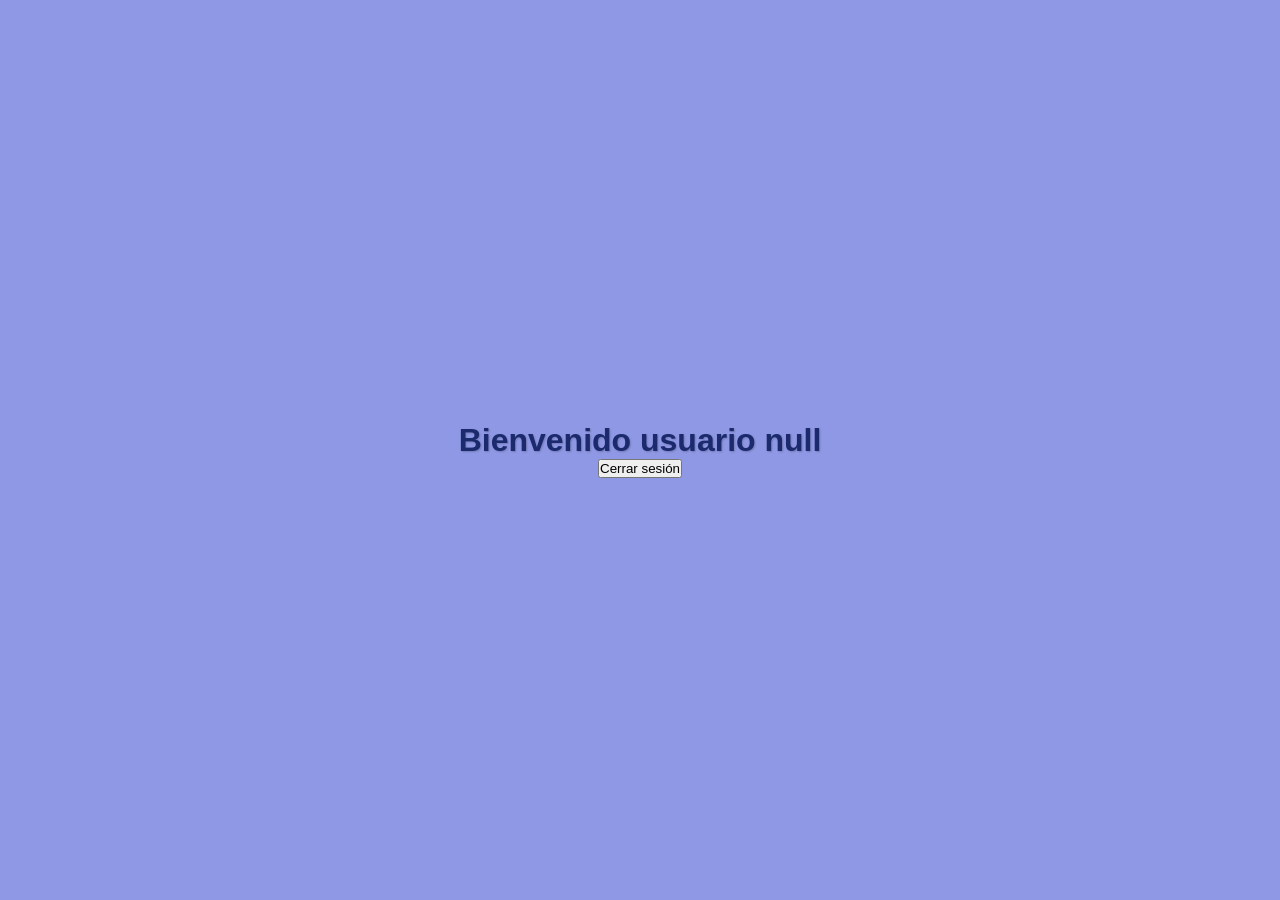
==== pages/principal.html @ 1781a17b "correción de nombres en el login" ====
<!DOCTYPE html>
<html lang="es">
<head>
    <meta charset="UTF-8">
    <meta name="viewport" content="width=device-width, initial-scale=1.0">
    <title>Página principal</title>
    <link rel="stylesheet" href="../css/style.css">
</head>
<body>
    <h1 id="bienvenida"> Bienvenido al sistema</h1>

    <button id="cerrarSesion">Cerrar sesión</button>
</body>
<script src="../JS/script_principal.js"></script>
</html>
---- css/style.css ----
*{
    margin:0;
    padding: 0;
    box-sizing: border-box;
}

body{
    font-family: Arial;
    background: #8f98e4;

    display:flex;
    justify-content: center;
    align-items: center;
    height: 100vh;
    flex-direction: column;
}

#formularioInicio{
    background-color: #ffffff;
    width: 350px;
    padding: 30px;

    border-radius: 30px;
    box-shadow: 0 8px 25px rgba(0, 0, 0, 0.5);
    display: flex;
    flex-direction: column;
}

h1 {
    color: #1a2a6c;
    text-shadow: 1px 1px 2px rgba(0,0,0,0.2);
}

label{
    margin-bottom: 10px;
    margin-top: 10px;
    color: rgb(38, 38, 185);
}
#logoCamaras {
    width: 100px;
    height: auto;
    margin: 0 auto 20px;
    display: block;
}
#mensaje {
    min-height: 40px;
    margin-bottom: 15px;
    width: 100%;
    display: flex;
    justify-content: center;
    align-items: center;
    border-radius: 15px;
    font-size: 14px;
    transition: all 0.3s ease;
}
.entradaTexto{
    padding: 14px;
    margin-bottom: 20px;
    border: none;
    border-bottom: 2px solid rgb(96, 8, 238);
    outline: none;
}
.entradaTexto{
    transition: 0.3s;
}
.entradaTexto:focus{
    border-color: green;
    transform: scale(1.1);
}
#btnIngresar{
    padding:14px;
    border: none;
    background: #8f98e4;
    color: white;
    cursor: pointer;

    transition: 0.3s;
}
#btnIngresar:hover{
    background: #0c21e2;
}
#divMensaje {
    text-align: center;
    margin-bottom: 10px;
    font-weight: bold;
    color: #d9534f;
}
.error-estilo {
    background-color: #f8d7da;
    color: #721c24;
    border: 1px solid #f5c6cb;
    padding: 10px;
}
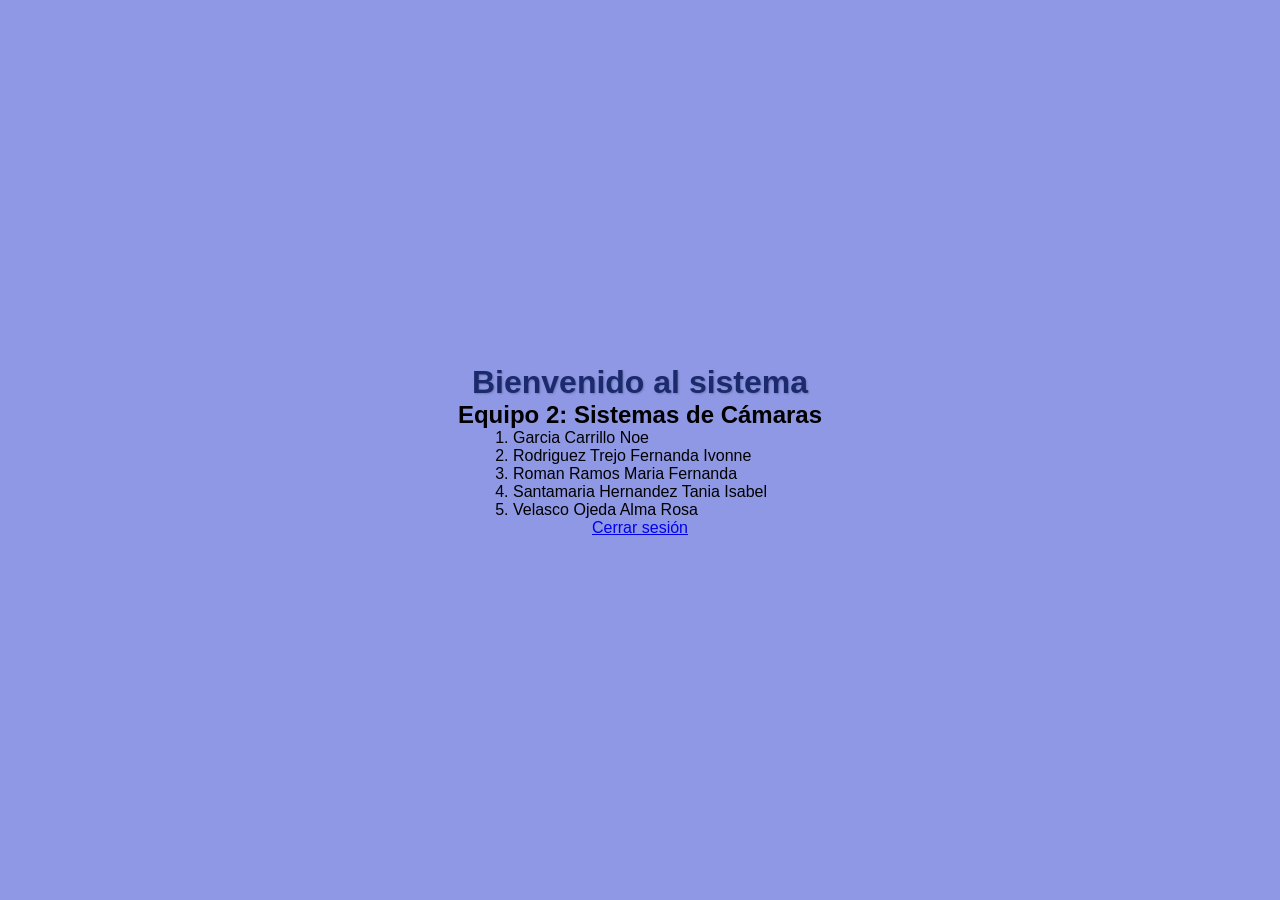
==== commit 2569a442: "Estilo simple boton cerrar sesion" ====
--- a/pages/principal.html
+++ b/pages/principal.html
@@ -7,9 +7,15 @@
     <link rel="stylesheet" href="../css/style.css">
 </head>
 <body>
-    <h1 id="bienvenida"> Bienvenido al sistema</h1>
-
-    <button id="cerrarSesion">Cerrar sesión</button>
+    <h1>Bienvenido al sistema</h1>
+    <h2>Equipo 2: Sistemas de Cámaras</h2>
+    <ol>
+        <li>Garcia Carrillo Noe</li>
+        <li>Rodriguez Trejo Fernanda Ivonne</li>
+        <li>Roman Ramos Maria Fernanda</li>
+        <li>Santamaria Hernandez Tania Isabel</li>
+        <li>Velasco Ojeda Alma Rosa</li>
+    </ol>
+    <a href="../index.html">Cerrar sesión</a>
 </body>
-<script src="../JS/script_principal.js"></script>
 </html>
--- a/css/style.css
+++ b/css/style.css
@@ -77,7 +77,7 @@
     transition: 0.3s;
 }
 #btnIngresar:hover{
-    background: #0c21e2;
+    background: #e20c33;
 }
 #divMensaje {
     text-align: center;
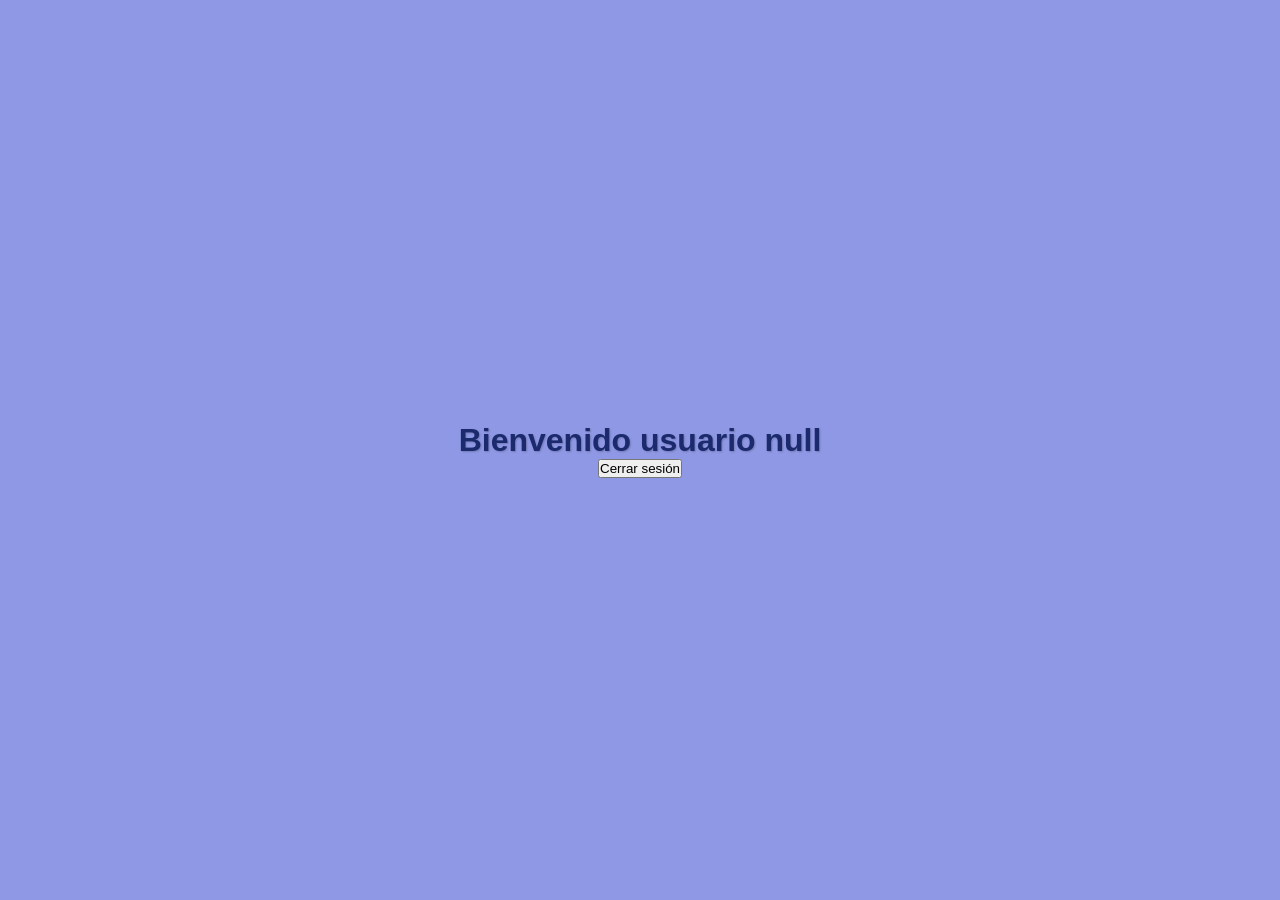
==== commit a51c5779: "correción de credenciales en README y corrección de listado de nombres en index" ====
--- a/pages/principal.html
+++ b/pages/principal.html
@@ -7,15 +7,9 @@
     <link rel="stylesheet" href="../css/style.css">
 </head>
 <body>
-    <h1>Bienvenido al sistema</h1>
-    <h2>Equipo 2: Sistemas de Cámaras</h2>
-    <ol>
-        <li>Garcia Carrillo Noe</li>
-        <li>Rodriguez Trejo Fernanda Ivonne</li>
-        <li>Roman Ramos Maria Fernanda</li>
-        <li>Santamaria Hernandez Tania Isabel</li>
-        <li>Velasco Ojeda Alma Rosa</li>
-    </ol>
-    <a href="../index.html">Cerrar sesión</a>
+    <h1 id="bienvenida"> Bienvenido al sistema </h1>
+
+    <button id="cerrarSesion">Cerrar sesión</button>
 </body>
+<script src="../JS/script_principal.js"></script>
 </html>
--- a/css/style.css
+++ b/css/style.css
@@ -77,7 +77,7 @@
     transition: 0.3s;
 }
 #btnIngresar:hover{
-    background: #e20c33;
+    background: #0c21e2;
 }
 #divMensaje {
     text-align: center;
@@ -90,4 +90,24 @@
     color: #721c24;
     border: 1px solid #f5c6cb;
     padding: 10px;
+}
+
+#contenedorInputs {
+    display: flex;
+    flex-direction: column;
+}
+
+#btnIngresar, #btnRegistrar {
+    padding: 14px;
+    border: none;
+    background: #8f98e4;
+    color: white;
+    cursor: pointer;
+    transition: 0.3s;
+    border-radius: 10px; /* Opcional: le da un borde redondeado más moderno */
+    font-size: 16px;
+}
+
+#btnIngresar:hover, #btnRegistrar:hover {
+    background: #0c21e2;
 }
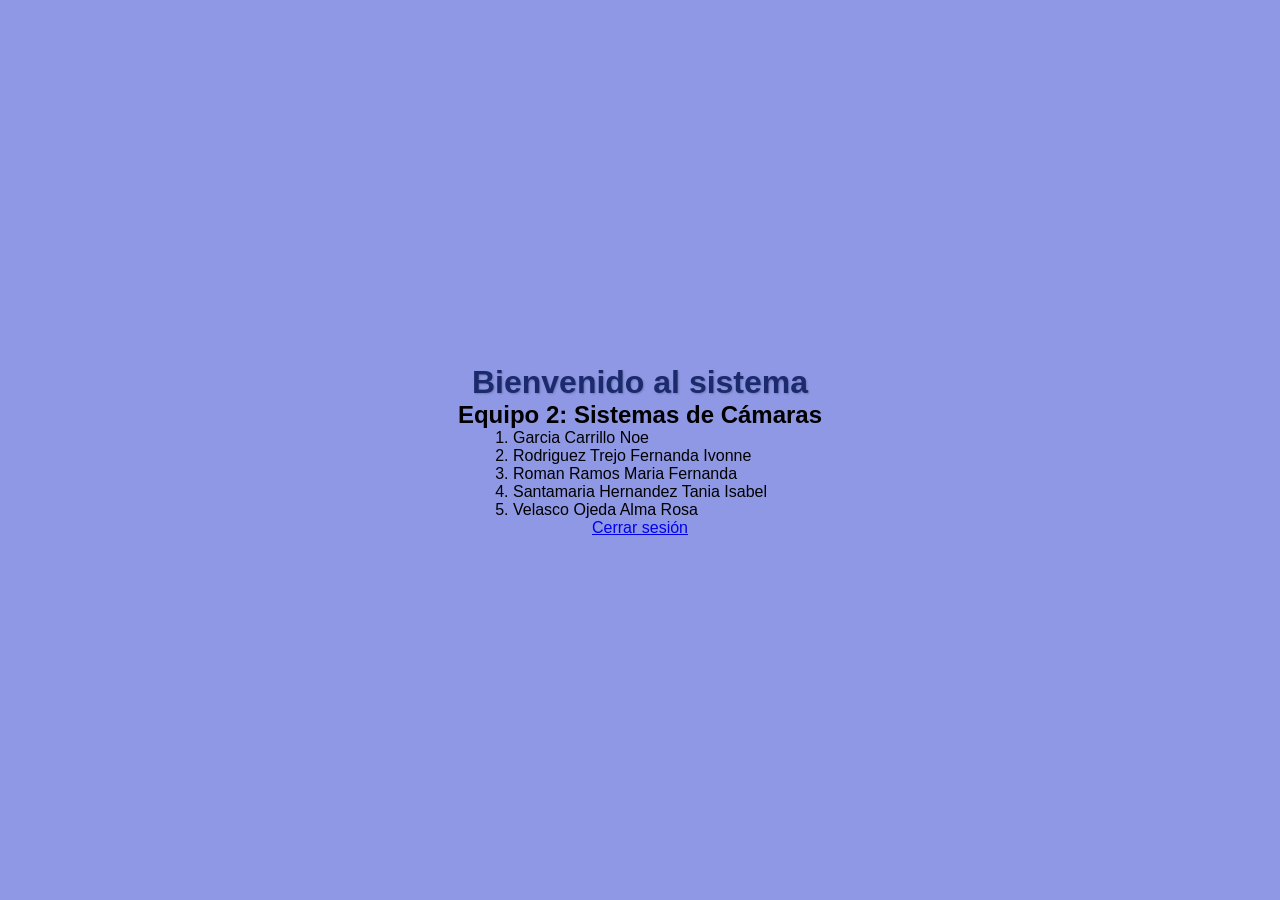
==== commit 18ada04f: "Merge 2569a44292fa9b836fa58746c8afa0c0aec76425 into bd616fa87266d96a1aeb0fa1cc32e71e1e875ba5" ====
--- a/pages/principal.html
+++ b/pages/principal.html
@@ -7,9 +7,15 @@
     <link rel="stylesheet" href="../css/style.css">
 </head>
 <body>
-    <h1 id="bienvenida"> Bienvenido al sistema </h1>
-
-    <button id="cerrarSesion">Cerrar sesión</button>
+    <h1>Bienvenido al sistema</h1>
+    <h2>Equipo 2: Sistemas de Cámaras</h2>
+    <ol>
+        <li>Garcia Carrillo Noe</li>
+        <li>Rodriguez Trejo Fernanda Ivonne</li>
+        <li>Roman Ramos Maria Fernanda</li>
+        <li>Santamaria Hernandez Tania Isabel</li>
+        <li>Velasco Ojeda Alma Rosa</li>
+    </ol>
+    <a href="../index.html">Cerrar sesión</a>
 </body>
-<script src="../JS/script_principal.js"></script>
 </html>
--- a/css/style.css
+++ b/css/style.css
@@ -77,7 +77,7 @@
     transition: 0.3s;
 }
 #btnIngresar:hover{
-    background: #0c21e2;
+    background: #e20c33;
 }
 #divMensaje {
     text-align: center;
@@ -90,24 +90,4 @@
     color: #721c24;
     border: 1px solid #f5c6cb;
     padding: 10px;
-}
-
-#contenedorInputs {
-    display: flex;
-    flex-direction: column;
-}
-
-#btnIngresar, #btnRegistrar {
-    padding: 14px;
-    border: none;
-    background: #8f98e4;
-    color: white;
-    cursor: pointer;
-    transition: 0.3s;
-    border-radius: 10px; /* Opcional: le da un borde redondeado más moderno */
-    font-size: 16px;
-}
-
-#btnIngresar:hover, #btnRegistrar:hover {
-    background: #0c21e2;
 }
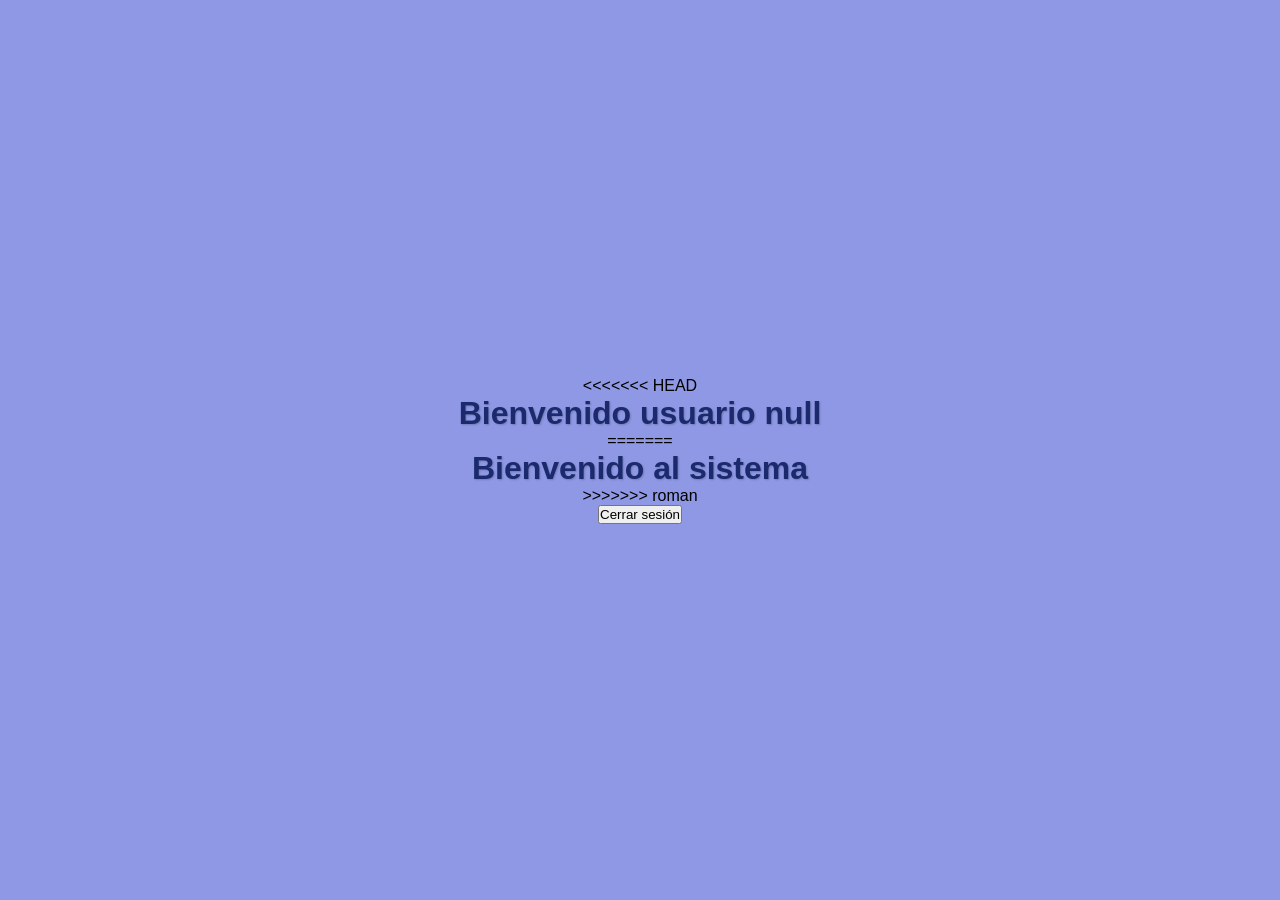
==== commit 3d8512ee: "merge roman" ====
--- a/pages/principal.html
+++ b/pages/principal.html
@@ -7,15 +7,13 @@
     <link rel="stylesheet" href="../css/style.css">
 </head>
 <body>
-    <h1>Bienvenido al sistema</h1>
-    <h2>Equipo 2: Sistemas de Cámaras</h2>
-    <ol>
-        <li>Garcia Carrillo Noe</li>
-        <li>Rodriguez Trejo Fernanda Ivonne</li>
-        <li>Roman Ramos Maria Fernanda</li>
-        <li>Santamaria Hernandez Tania Isabel</li>
-        <li>Velasco Ojeda Alma Rosa</li>
-    </ol>
-    <a href="../index.html">Cerrar sesión</a>
+<<<<<<< HEAD
+    <h1 id="bienvenida"> Bienvenido al sistema</h1>
+=======
+    <h1 id="bienvenida"> Bienvenido al sistema </h1>
+>>>>>>> roman
+
+    <button id="cerrarSesion">Cerrar sesión</button>
 </body>
+<script src="../JS/script_principal.js"></script>
 </html>
--- a/css/style.css
+++ b/css/style.css
@@ -77,7 +77,7 @@
     transition: 0.3s;
 }
 #btnIngresar:hover{
-    background: #e20c33;
+    background: #0c21e2;
 }
 #divMensaje {
     text-align: center;
@@ -90,4 +90,24 @@
     color: #721c24;
     border: 1px solid #f5c6cb;
     padding: 10px;
+}
+
+#contenedorInputs {
+    display: flex;
+    flex-direction: column;
+}
+
+#btnIngresar, #btnRegistrar {
+    padding: 14px;
+    border: none;
+    background: #8f98e4;
+    color: white;
+    cursor: pointer;
+    transition: 0.3s;
+    border-radius: 10px; /* Opcional: le da un borde redondeado más moderno */
+    font-size: 16px;
+}
+
+#btnIngresar:hover, #btnRegistrar:hover {
+    background: #0c21e2;
 }
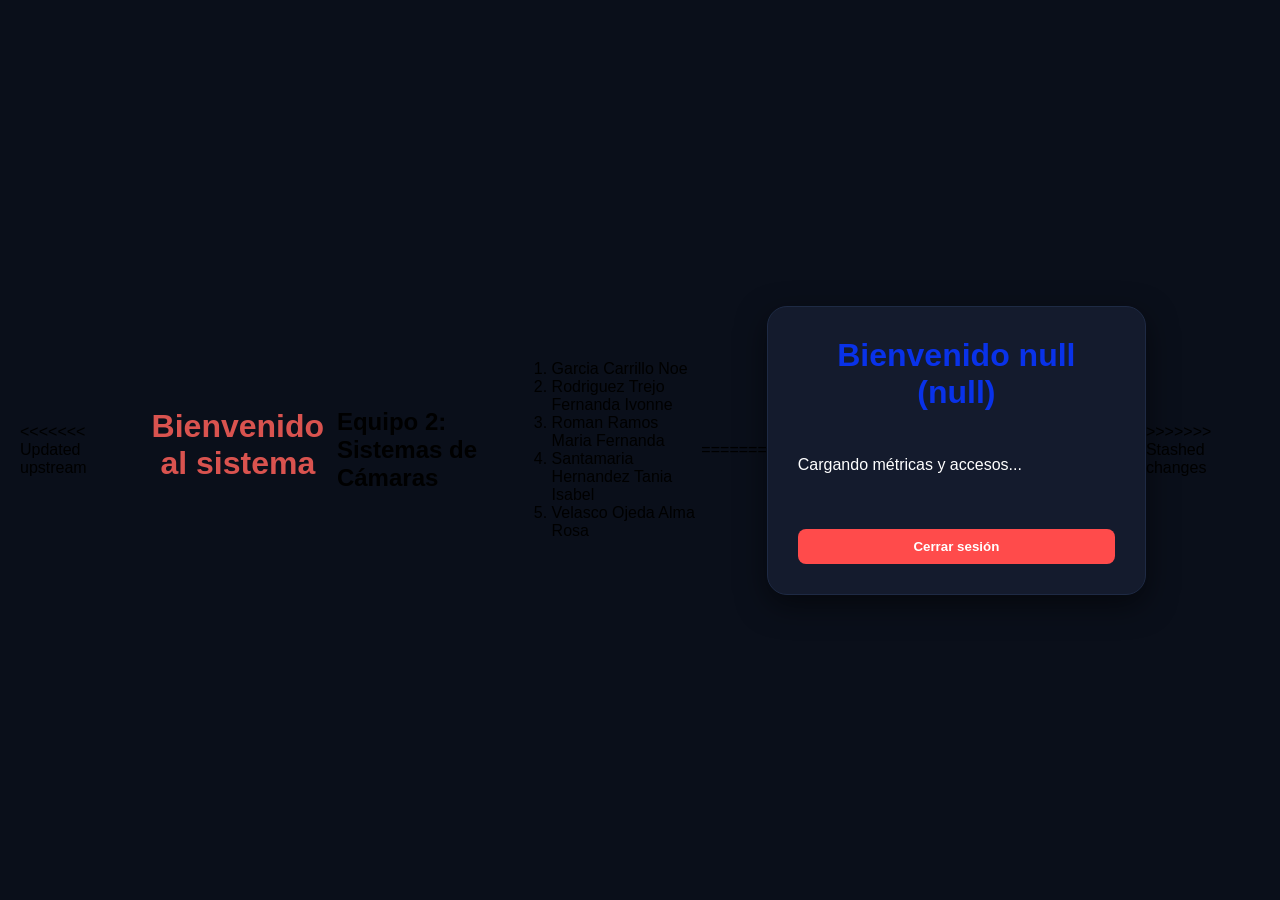
==== commit 80310438: "prueba cambio de estilos" ====
--- a/pages/principal.html
+++ b/pages/principal.html
@@ -7,13 +7,27 @@
     <link rel="stylesheet" href="../css/style.css">
 </head>
 <body>
-<<<<<<< HEAD
-    <h1 id="bienvenida"> Bienvenido al sistema</h1>
+<<<<<<< Updated upstream
+    <h1>Bienvenido al sistema</h1>
+    <h2>Equipo 2: Sistemas de Cámaras</h2>
+    <ol>
+        <li>Garcia Carrillo Noe</li>
+        <li>Rodriguez Trejo Fernanda Ivonne</li>
+        <li>Roman Ramos Maria Fernanda</li>
+        <li>Santamaria Hernandez Tania Isabel</li>
+        <li>Velasco Ojeda Alma Rosa</li>
+    </ol>
 =======
-    <h1 id="bienvenida"> Bienvenido al sistema </h1>
->>>>>>> roman
+    <div id="formularioInicio" style="width: 600px;"> <h1 id="bienvenida" style="color: #0932e9;">Bienvenido al sistema PUMAVISION</h1>
+        
+        <div id="contenidoPanel" style="color: white; margin: 20px 0;">
+            <p>Cargando métricas y accesos...</p>
+        </div>
 
-    <button id="cerrarSesion">Cerrar sesión</button>
+        <button id="cerrarSesion" id="btnIngresar" style="background: #ff4b4b; margin-top: 20px; padding: 10px; width: 100%; border: none; border-radius: 8px; color: white; font-weight: bold; cursor: pointer;">Cerrar sesión</button>
+    </div>
+
+    <script src="../JS/script_principal.js"></script>
+>>>>>>> Stashed changes
 </body>
-<script src="../JS/script_principal.js"></script>
 </html>
--- a/css/style.css
+++ b/css/style.css
@@ -1,87 +1,37 @@
-*{
-    margin:0;
+* {
+    margin: 0;
     padding: 0;
     box-sizing: border-box;
 }
 
-body{
-    font-family: Arial;
-    background: #8f98e4;
-
-    display:flex;
+body {
+    font-family: Arial, sans-serif;
+    background: #0a0f1a; 
+    display: flex;
     justify-content: center;
     align-items: center;
-    height: 100vh;
-    flex-direction: column;
+    min-height: 100vh;
+    padding: 20px;
 }
 
-#formularioInicio{
-    background-color: #ffffff;
-    width: 350px;
+#formularioInicio {
+    background-color: #141b2d;
+    width: 100%;
+    max-width: 380px;
     padding: 30px;
-
-    border-radius: 30px;
-    box-shadow: 0 8px 25px rgba(0, 0, 0, 0.5);
+    border-radius: 20px;
+    border: 1px solid #1e2a44;
+    box-shadow: 0 10px 30px rgba(0, 0, 0, 0.5);
     display: flex;
     flex-direction: column;
+    gap: 15px; /* Espacio uniforme entre elementos */
 }
 
 h1 {
-    color: #1a2a6c;
-    text-shadow: 1px 1px 2px rgba(0,0,0,0.2);
-}
-
-label{
-    margin-bottom: 10px;
-    margin-top: 10px;
-    color: rgb(38, 38, 185);
-}
-#logoCamaras {
-    width: 100px;
-    height: auto;
-    margin: 0 auto 20px;
-    display: block;
-}
-#mensaje {
-    min-height: 40px;
-    margin-bottom: 15px;
-    width: 100%;
-    display: flex;
-    justify-content: center;
-    align-items: center;
-    border-radius: 15px;
-    font-size: 14px;
-    transition: all 0.3s ease;
-}
-.entradaTexto{
-    padding: 14px;
-    margin-bottom: 20px;
-    border: none;
-    border-bottom: 2px solid rgb(96, 8, 238);
-    outline: none;
-}
-.entradaTexto{
-    transition: 0.3s;
-}
-.entradaTexto:focus{
-    border-color: green;
-    transform: scale(1.1);
-}
-#btnIngresar{
-    padding:14px;
-    border: none;
-    background: #8f98e4;
-    color: white;
-    cursor: pointer;
-
-    transition: 0.3s;
-}
-#btnIngresar:hover{
-    background: #0c21e2;
-}
-#divMensaje {
+    color: #3b82f6;
     text-align: center;
     margin-bottom: 10px;
+<<<<<<< Updated upstream
     font-weight: bold;
     color: #d9534f;
 }
@@ -90,24 +40,61 @@
     color: #721c24;
     border: 1px solid #f5c6cb;
     padding: 10px;
+=======
 }
 
-#contenedorInputs {
-    display: flex;
-    flex-direction: column;
+label {
+    color: #94a3b8;
+    font-size: 14px;
+    font-weight: bold;
+}
+
+#logoCamaras {
+    width: 90px;
+    height: auto;
+    margin: 0 auto;
+    display: block;
+}
+
+.entradaTexto {
+    padding: 14px;
+    background-color: #0a0f1a;
+    color: #ffffff;
+    border: none;
+    border-bottom: 2px solid #1e2a44;
+    border-radius: 8px 8px 0 0;
+    outline: none;
+    transition: 0.3s;
+    font-size: 15px;
+    width: 100%;
+}
+
+.entradaTexto:focus {
+    border-color: #3b82f6;
+    background-color: #111827;
 }
 
 #btnIngresar, #btnRegistrar {
-    padding: 14px;
+    padding: 15px;
     border: none;
-    background: #8f98e4;
-    color: white;
+    background: #3b82f6;
+    color: #ffffff;
     cursor: pointer;
+    border-radius: 10px;
+    font-size: 16px;
+    font-weight: bold;
+    width: 100%;
     transition: 0.3s;
-    border-radius: 10px; /* Opcional: le da un borde redondeado más moderno */
-    font-size: 16px;
 }
 
 #btnIngresar:hover, #btnRegistrar:hover {
-    background: #0c21e2;
+    background: #2563eb;
+    box-shadow: 0 0 15px rgba(59, 130, 246, 0.4);
+}
+
+#divMensaje {
+    text-align: center;
+    font-weight: bold;
+    color: #ef4444;
+>>>>>>> Stashed changes
 }
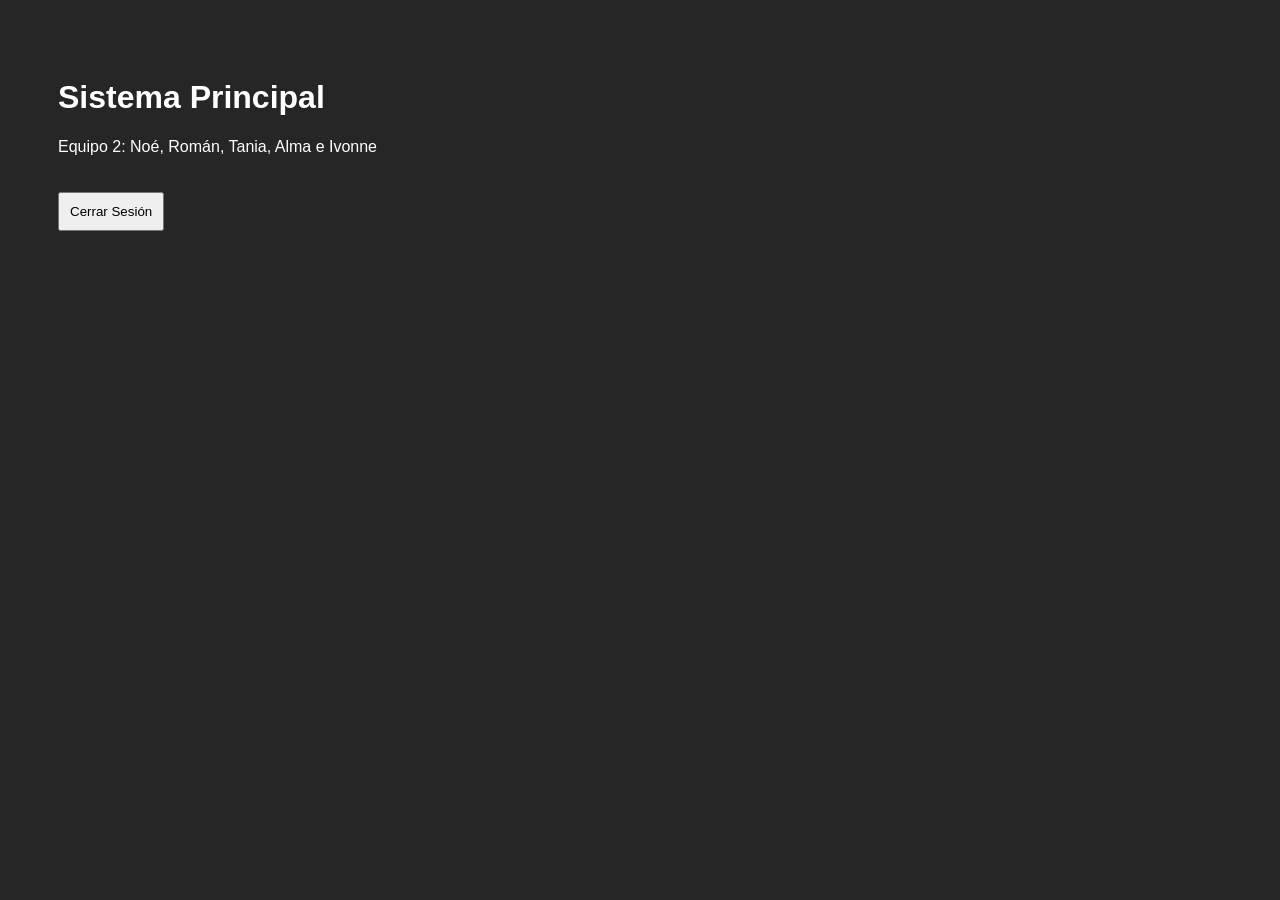
==== commit 5fc7e560: "cambios en el logo y descripción" ====
--- a/pages/principal.html
+++ b/pages/principal.html
@@ -1,33 +1,8 @@
 <!DOCTYPE html>
 <html lang="es">
-<head>
-    <meta charset="UTF-8">
-    <meta name="viewport" content="width=device-width, initial-scale=1.0">
-    <title>Página principal</title>
-    <link rel="stylesheet" href="../css/style.css">
-</head>
-<body>
-<<<<<<< Updated upstream
-    <h1>Bienvenido al sistema</h1>
-    <h2>Equipo 2: Sistemas de Cámaras</h2>
-    <ol>
-        <li>Garcia Carrillo Noe</li>
-        <li>Rodriguez Trejo Fernanda Ivonne</li>
-        <li>Roman Ramos Maria Fernanda</li>
-        <li>Santamaria Hernandez Tania Isabel</li>
-        <li>Velasco Ojeda Alma Rosa</li>
-    </ol>
-=======
-    <div id="formularioInicio" style="width: 600px;"> <h1 id="bienvenida" style="color: #0932e9;">Bienvenido al sistema PUMAVISION</h1>
-        
-        <div id="contenidoPanel" style="color: white; margin: 20px 0;">
-            <p>Cargando métricas y accesos...</p>
-        </div>
-
-        <button id="cerrarSesion" id="btnIngresar" style="background: #ff4b4b; margin-top: 20px; padding: 10px; width: 100%; border: none; border-radius: 8px; color: white; font-weight: bold; cursor: pointer;">Cerrar sesión</button>
-    </div>
-
-    <script src="../JS/script_principal.js"></script>
->>>>>>> Stashed changes
+<body style="background:#262626; color:white; font-family:sans-serif; padding:50px;">
+    <h1>Sistema Principal</h1>
+    <p>Equipo 2: Noé, Román, Tania, Alma e Ivonne</p>
+    <button onclick="window.location.href='../index.html'" style="padding:10px; margin-top:20px;">Cerrar Sesión</button>
 </body>
 </html>
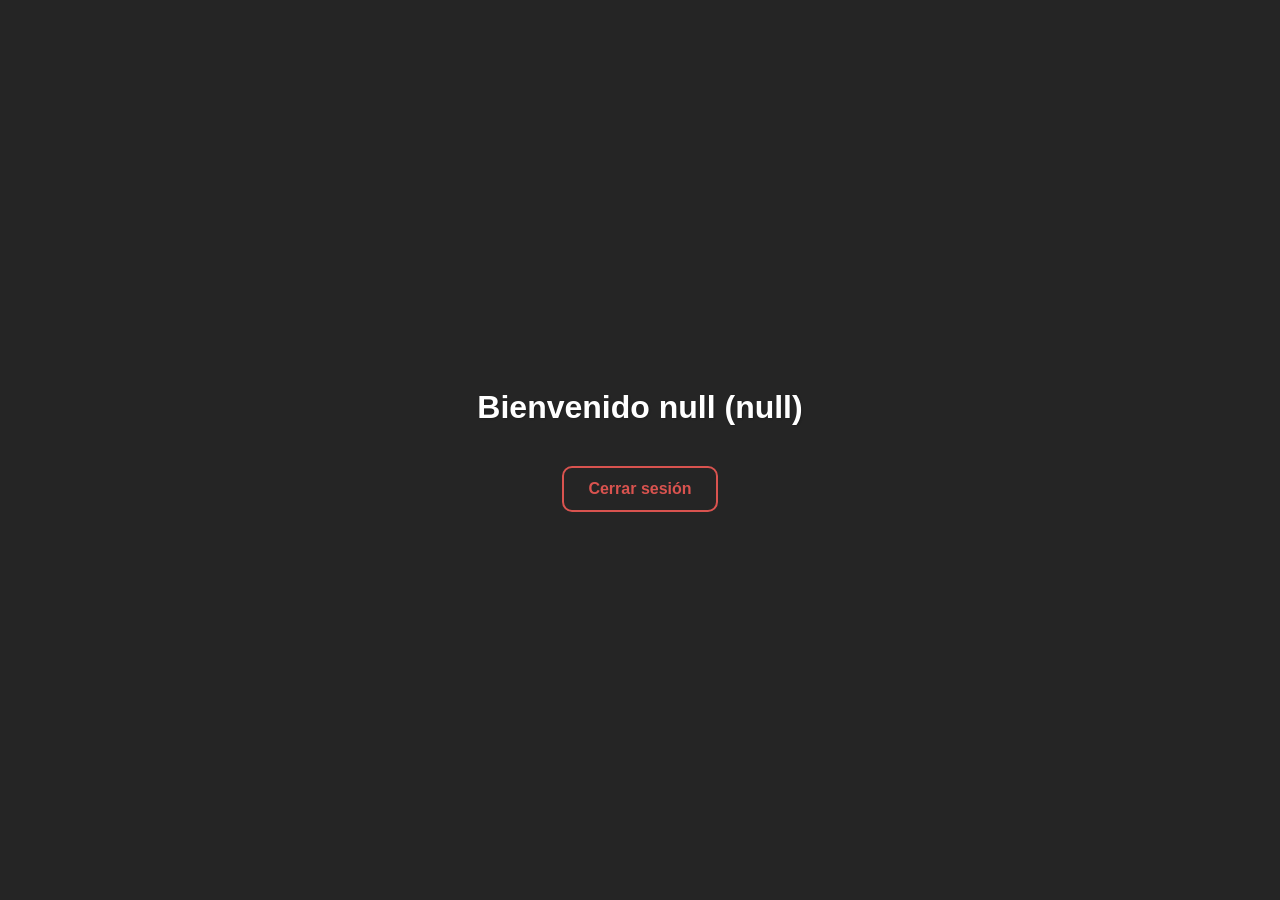
==== commit 34630c2a: "correccion de colores" ====
--- a/pages/principal.html
+++ b/pages/principal.html
@@ -1,8 +1,16 @@
 <!DOCTYPE html>
 <html lang="es">
-<body style="background:#262626; color:white; font-family:sans-serif; padding:50px;">
-    <h1>Sistema Principal</h1>
-    <p>Equipo 2: Noé, Román, Tania, Alma e Ivonne</p>
-    <button onclick="window.location.href='../index.html'" style="padding:10px; margin-top:20px;">Cerrar Sesión</button>
+<head>
+    <meta charset="UTF-8">
+    <meta name="viewport" content="width=device-width, initial-scale=1.0">
+    <title>Página principal</title>
+    <link rel="stylesheet" href="../css/style.css">
+</head>
+<body>
+    <h1 id="bienvenida">Bienvenido al sistema</h1>
+
+    <button id="cerrarSesion">Cerrar sesión</button>
+    
+    <script src="../JS/script_principal.js"></script>
 </body>
 </html>
--- a/css/style.css
+++ b/css/style.css
@@ -0,0 +1,164 @@
+* {
+    margin: 0;
+    padding: 0;
+    box-sizing: border-box;
+}
+
+body {
+    font-family: Arial;
+    background: #252525;
+    display: flex;
+    justify-content: center;
+    align-items: center;
+    height: 100vh;
+    flex-direction: column;
+}
+
+#formularioInicio {
+    background-color: #333333;
+    width: 350px;
+    padding: 30px;
+    border-radius: 30px;
+    box-shadow: 0 8px 25px rgba(0, 0, 0, 0.5);
+    display: flex;
+    flex-direction: column;
+}
+
+h1 {
+    color: #ffffff;
+    text-shadow: 1px 1px 2px rgba(0,0,0,0.2);
+    margin-bottom: 10px;
+}
+
+h2 {
+    color: #ffffff;
+    margin-top: 20px;
+    font-size: 18px;
+}
+
+.lista-integrantes {
+    color: #e0e0e0;
+    margin-top: 10px;
+}
+
+label {
+    margin-bottom: 10px;
+    margin-top: 10px;
+    color: #ffffff;
+}
+
+#logoCamaras {
+    width: 100px;
+    height: auto;
+    margin: 0 auto 20px;
+    display: block;
+}
+
+#mensaje {
+    min-height: 40px;
+    margin-bottom: 15px;
+    width: 100%;
+    display: flex;
+    justify-content: center;
+    align-items: center;
+    border-radius: 15px;
+    font-size: 14px;
+    transition: all 0.3s ease;
+}
+
+.entradaTexto {
+    padding: 14px;
+    margin-bottom: 20px;
+    border: none;
+    border-bottom: 2px solid #666666;
+    background-color: #444444;
+    color: #ffffff;
+    outline: none;
+    transition: 0.3s;
+}
+
+.entradaTexto:focus {
+    border-color: #ffffff;
+    transform: scale(1.1);
+}
+
+#btnIngresar {
+    padding: 14px;
+    border: none;
+    background: #ffffff;
+    color: #2b44c2;
+    cursor: pointer;
+    transition: 0.3s;
+}
+
+#btnIngresar:hover {
+    background: #e0e0e0;
+}
+
+#divMensaje {
+    text-align: center;
+    margin-bottom: 10px;
+    font-weight: bold;
+    color: #d9534f;
+}
+
+.error-estilo {
+    background-color: #f8d7da;
+    color: #721c24;
+    border: 1px solid #f5c6cb;
+    padding: 10px;
+}
+
+#contenedorInputs {
+    display: flex;
+    flex-direction: column;
+}
+
+#btnIngresar, #btnRegistrar {
+    padding: 14px;
+    border: none;
+    background: #ffffff;
+    color: #2b44c2;
+    cursor: pointer;
+    transition: 0.3s;
+    border-radius: 10px;
+    font-size: 16px;
+    font-weight: bold;
+}
+
+#btnIngresar:hover, #btnRegistrar:hover {
+    background: #e0e0e0;
+}
+
+#formularioInicio a {
+    color: #cccccc;
+    text-decoration: none;
+    text-align: center;
+    margin-top: 15px;
+    font-size: 13px;
+    transition: 0.3s;
+}
+
+#formularioInicio a:hover {
+    color: #ffffff;
+    text-decoration: underline;
+}
+
+#cerrarSesion {
+    margin-top: 30px;
+    padding: 12px 24px;
+    border: 2px solid #d9534f;
+    background-color: transparent;
+    color: #d9534f;
+    font-size: 16px;
+    font-weight: bold;
+    border-radius: 10px;
+    cursor: pointer;
+    transition: all 0.3s ease;
+}
+
+#cerrarSesion:hover {
+    background-color: #d9534f;
+    color: #ffffff;
+    box-shadow: 0 4px 15px rgba(217, 83, 79, 0.4);
+}
